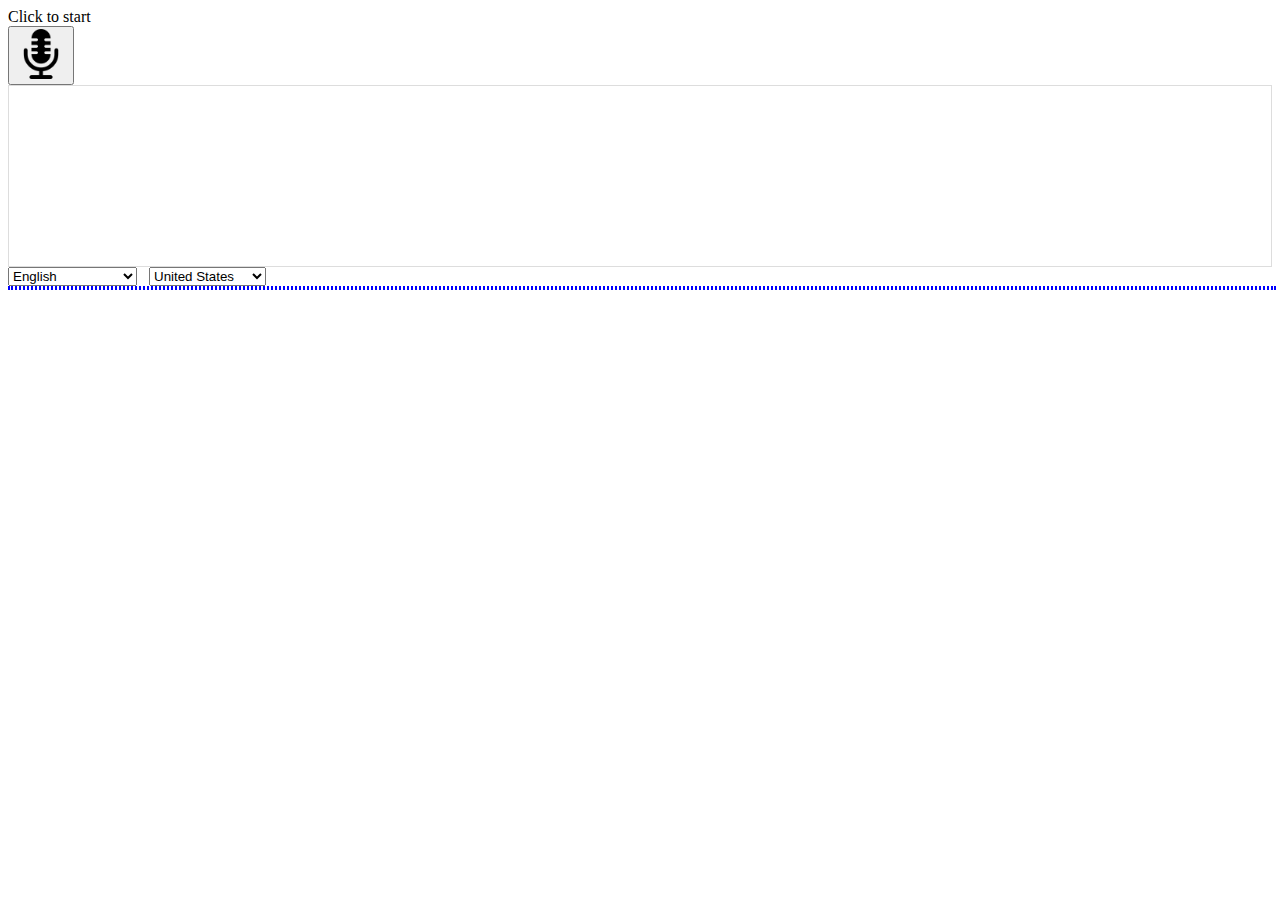
==== BU-Hacks-Project/website/index.html @ 6110b394 "first working semantria version" ====
<!DOCTYPE html>
<html lang="en">
  <head>
  	<link rel="stylesheet" href="css/style.css" type="text/css">
    <meta charset="utf-8">
    <meta content="initial-scale=1, minimum-scale=1, width=device-width" name="viewport">
    <title>MAKE BU Voice Recorder</title>
    <link href="//fonts.googleapis.com/css?family=Open+Sans:300,400,600,700&amp;subset=latin" rel=
    "stylesheet">
    <link rel="icon" type="img/png" href="img/phone.png">
  </head>
  <body>
    <div id="main">
      <div class="compact marquee">
        <div id="info">
          <p id="info_start">
            Click to start
          </p>
          <p id="info_speak_now" style="display:none">
            Recording...
          </p>
          <p id="info_no_speech" style="display:none">
            Error with chrome.
          </p>
          <p id="info_no_microphone" style="display:none">
            Error with chrome.
          </p>
          <p id="info_allow" style="display:none">
            Click allow above
          </p>
          <p id="info_denied" style="display:none">
            Permission denied...
          </p>
          <p id="info_blocked" style="display:none">
            Permission blocked by chrome settings.
          </p>
          <p id="info_upgrade" style="display:none">
            Try using google chrome.
          </p>
        </div>
        <div id="div_start">
          <button id="start_button" onclick="startButton(event)"><img alt="Start" id="start_img"
          src="img/phone.png"></button>
        </div>
        <!-- <div>
        	<ul>
        		<li>Sentiment Scores:</li>
        		<li>Sentiment Scores:</li>
        		<li>Sentiment Scores:</li>
        		<li>Sentiment Scores:</li>
        	</ul>
        </div> -->
        <div id="results">
          <span class="final" id="final_span"></span> <span class="interim" id=
          "interim_span"></span>
        </div>
        <div class="compact marquee" id="div_language">
          <select id="select_language" onchange="updateCountry()">
            </select>&nbsp;&nbsp; <select id="select_dialect"></select>
        </div>
        <div id="speech_rating">
        </div>	
      </div>
    </div>
    <script src="https://ajax.googleapis.com/ajax/libs/jquery/2.1.3/jquery.min.js"></script>
    <script type="text/javascript" src="SemantriaJavaScriptSDK.js"></script>
    <script src="main.js"></script> 
  </body>
</html>
---- BU-Hacks-Project/website/css/style.css ----
#results {
    font-size: 14px;
    font-weight: bold;
    border: 1px solid #ddd;
    padding: 15px;
    text-align: left;
    min-height: 150px;
}

#start_button img{
    height:50px;
    width:auto;
}

#speech_rating{
    overflow:scroll;
    max-height: 150px;
    width:100%;
    border: 2px blue dotted;
}
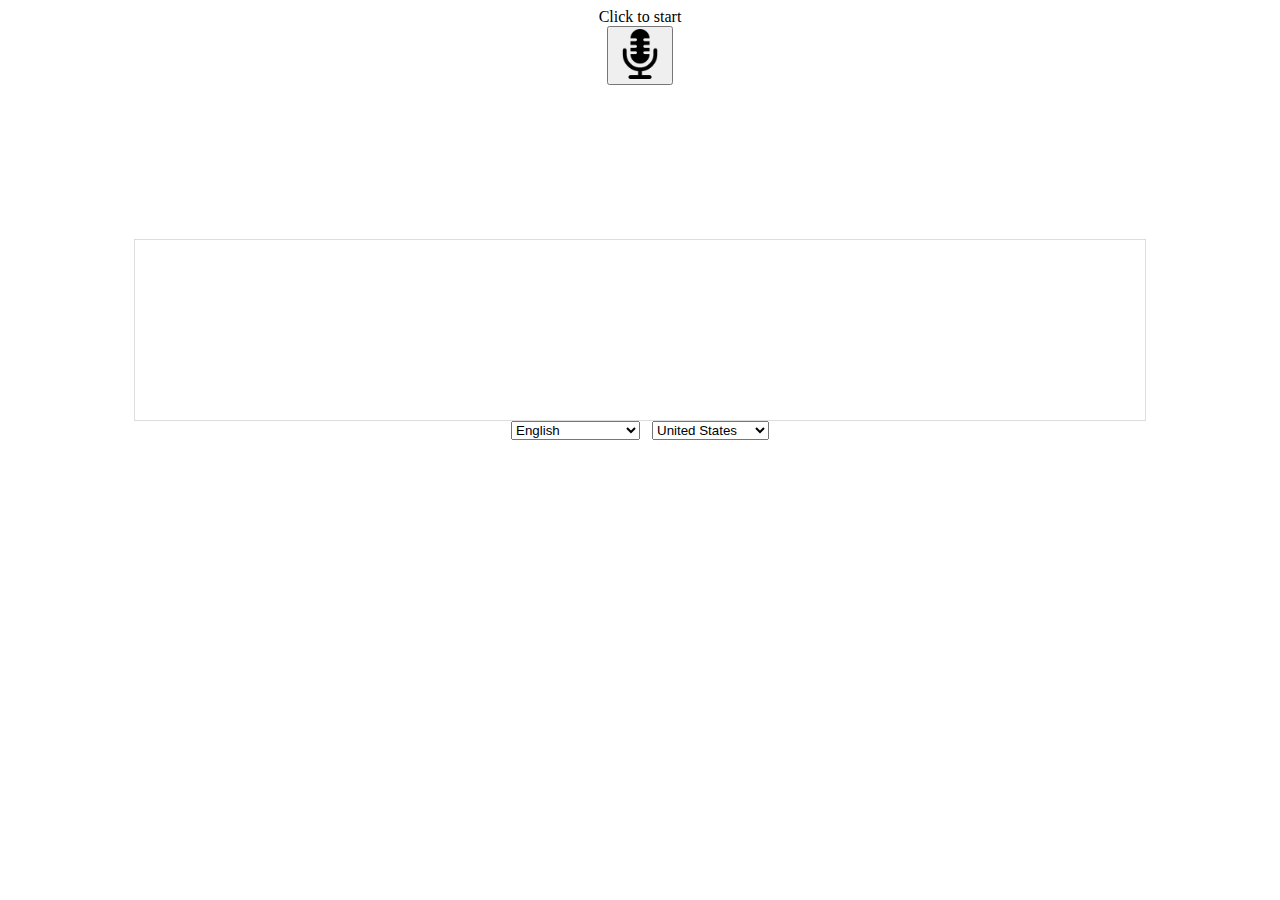
==== commit e162b0f5: "added video and subtitles scroll" ====
--- a/BU-Hacks-Project/website/index.html
+++ b/BU-Hacks-Project/website/index.html
@@ -50,20 +50,30 @@
         		<li>Sentiment Scores:</li>
         	</ul>
         </div> -->
+         <video autoplay></video>
+         
+         <script language='JavaScript'>
+        document.getElementById('capture').onclick = function() {
+         var video = document.querySelector('video');
+         var canvas = document.getElementById('canvas');
+         }
+         </script>
+         <script src="webcam.js"></script>
         <div id="results">
           <span class="final" id="final_span"></span> <span class="interim" id=
           "interim_span"></span>
         </div>
+
         <div class="compact marquee" id="div_language">
           <select id="select_language" onchange="updateCountry()">
             </select>&nbsp;&nbsp; <select id="select_dialect"></select>
         </div>
-        <div id="speech_rating">
-        </div>	
+        <div id="speech_rating"> </div>	
       </div>
     </div>
     <script src="https://ajax.googleapis.com/ajax/libs/jquery/2.1.3/jquery.min.js"></script>
     <script type="text/javascript" src="SemantriaJavaScriptSDK.js"></script>
+    <script type="text/javascript" src="semantria.js"></script>
     <script src="main.js"></script> 
   </body>
 </html>
--- a/BU-Hacks-Project/website/css/style.css
+++ b/BU-Hacks-Project/website/css/style.css
@@ -1,10 +1,37 @@
-#results {
-    font-size: 14px;
+#results, #subtitles {
     font-weight: bold;
     border: 1px solid #ddd;
     padding: 15px;
-    text-align: left;
     min-height: 150px;
+    font-size: 150px;
+    margin: 0 10%;
+    text-align:left; 
+    white-space: nowrap;
+    direction: rtl;
+    overflow-y:hidden;
+    overflow-x:scroll;
+}
+#main{
+    text-align: center;
+}
+
+.video{
+    position:absolute;
+    height:30%;
+    width:auto;
+    left:50%;
+    top:50%;
+    opacity:0.8;
+    -webkit-transform:  translate(-50%,-50%) ;
+    -moz-transform:     translate(-50%,-50%) ;
+    -ms-transform:      translate(-50%,-50%) ;
+    -o-transform:       translate(-50%,-50%) ;
+    transform:          translate(-50%,-50%) ;
+}
+
+#div_start{
+    margin: auto;
+    text-align: center;
 }
 
 #start_button img{
@@ -16,5 +43,4 @@
     overflow:scroll;
     max-height: 150px;
     width:100%;
-    border: 2px blue dotted;
 }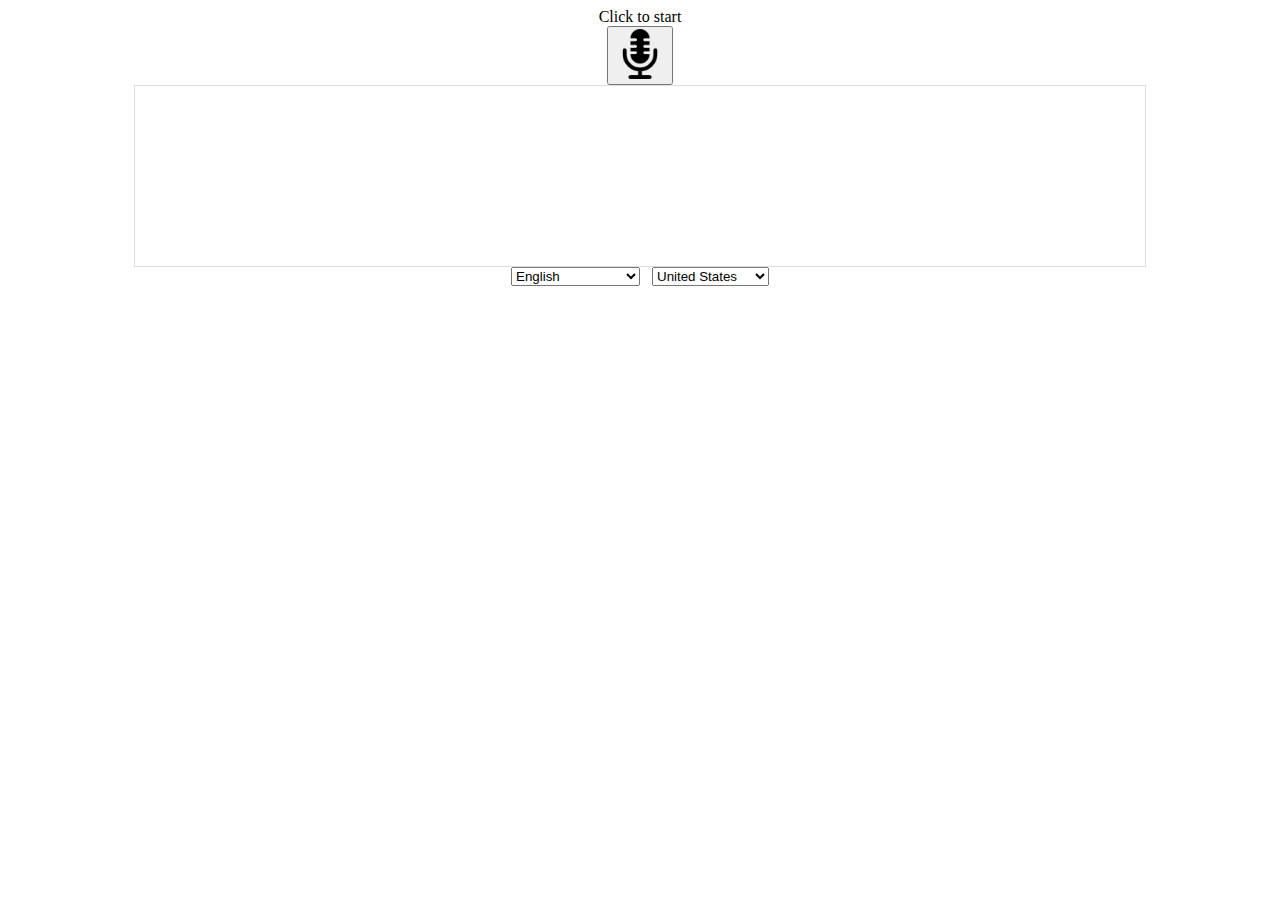
==== commit 740e5f04: "added like um but kind of sort of counters" ====
--- a/BU-Hacks-Project/website/index.html
+++ b/BU-Hacks-Project/website/index.html
@@ -42,14 +42,7 @@
           <button id="start_button" onclick="startButton(event)"><img alt="Start" id="start_img"
           src="img/phone.png"></button>
         </div>
-        <!-- <div>
-        	<ul>
-        		<li>Sentiment Scores:</li>
-        		<li>Sentiment Scores:</li>
-        		<li>Sentiment Scores:</li>
-        		<li>Sentiment Scores:</li>
-        	</ul>
-        </div> -->
+        <!-- 
          <video autoplay></video>
          
          <script language='JavaScript'>
@@ -59,6 +52,7 @@
          }
          </script>
          <script src="webcam.js"></script>
+         -->
         <div id="results">
           <span class="final" id="final_span"></span> <span class="interim" id=
           "interim_span"></span>
--- a/BU-Hacks-Project/website/css/style.css
+++ b/BU-Hacks-Project/website/css/style.css
@@ -3,7 +3,7 @@
     border: 1px solid #ddd;
     padding: 15px;
     min-height: 150px;
-    font-size: 150px;
+    font-size: 100px;
     margin: 0 10%;
     text-align:left; 
     white-space: nowrap;
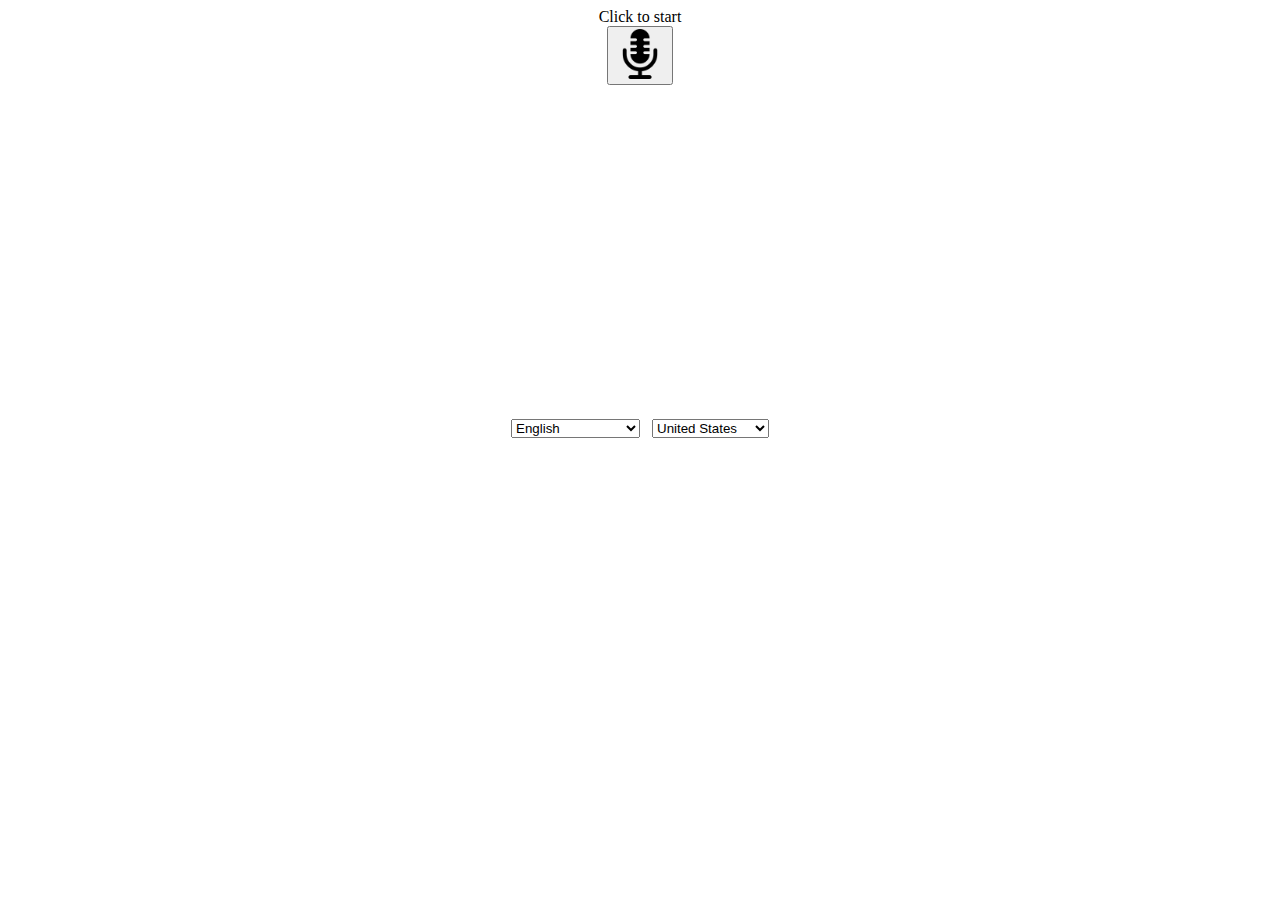
==== commit 1a8d30d6: "ewfwfeowfjofe" ====
--- a/BU-Hacks-Project/website/index.html
+++ b/BU-Hacks-Project/website/index.html
@@ -42,7 +42,7 @@
           <button id="start_button" onclick="startButton(event)"><img alt="Start" id="start_img"
           src="img/phone.png"></button>
         </div>
-        <!-- 
+        
          <video autoplay></video>
          
          <script language='JavaScript'>
@@ -52,8 +52,8 @@
          }
          </script>
          <script src="webcam.js"></script>
-         -->
-        <div id="results">
+         
+        <div id="results" style="overflow-x: hidden; border:none;">
           <span class="final" id="final_span"></span> <span class="interim" id=
           "interim_span"></span>
         </div>
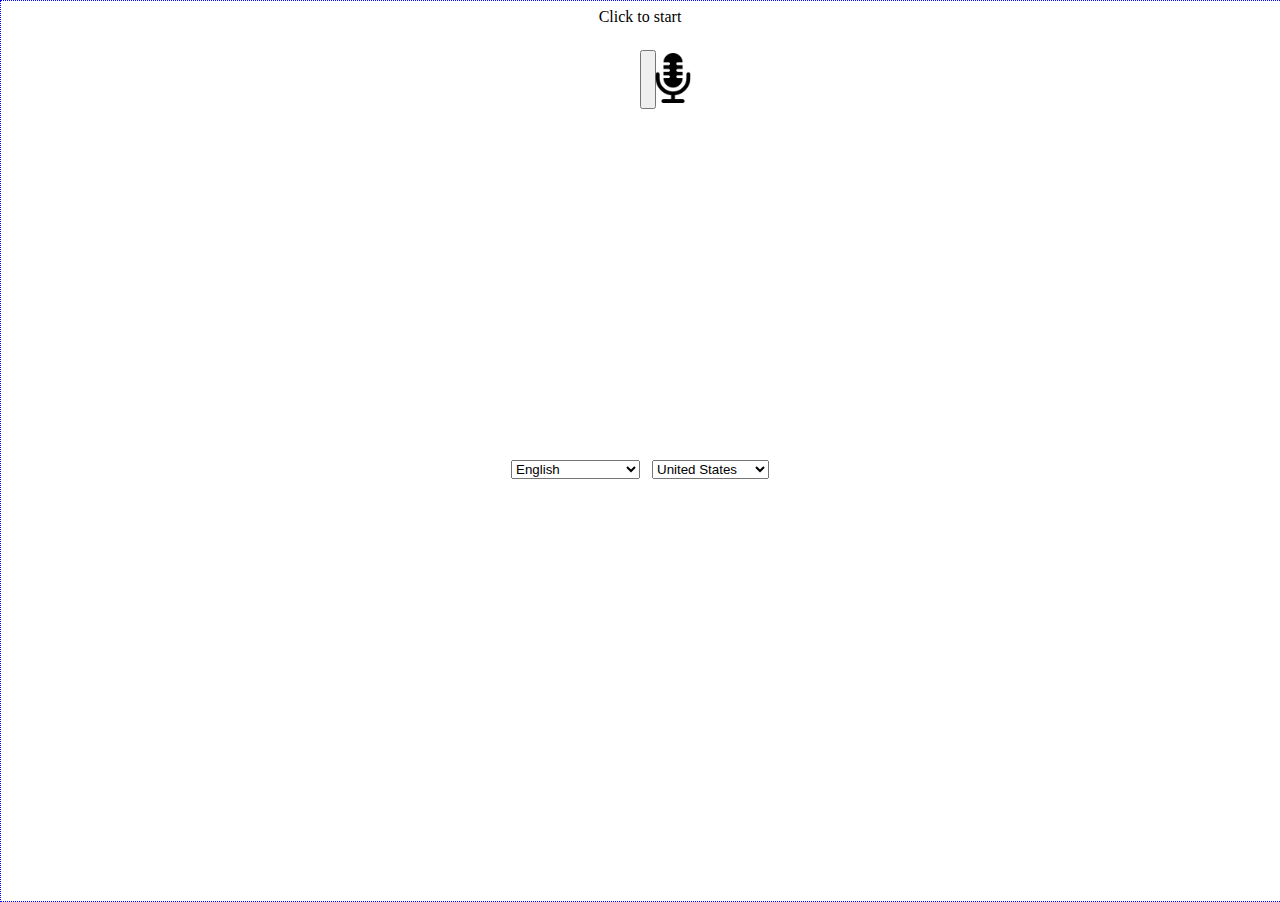
==== commit 835ed041: "teleprompter works" ====
--- a/BU-Hacks-Project/website/index.html
+++ b/BU-Hacks-Project/website/index.html
@@ -39,12 +39,10 @@
           </p>
         </div>
         <div id="div_start">
-          <button id="start_button" onclick="startButton(event)"><img alt="Start" id="start_img"
-          src="img/phone.png"></button>
+          <button id="start_button" onclick="startButton(event)"><img alt="Start" id="start_img" src="img/phone.png"></button>
         </div>
         
          <video autoplay></video>
-         
          <script language='JavaScript'>
         document.getElementById('capture').onclick = function() {
          var video = document.querySelector('video');
@@ -63,6 +61,12 @@
             </select>&nbsp;&nbsp; <select id="select_dialect"></select>
         </div>
         <div id="speech_rating"> </div>	
+        <div id="tele-background" class="transition"></div>
+        <div id="tele-wrapper">
+          <div id="teleprompter" class="transition">
+<!--             <p>Some people live for the fortune. Some people live just for the fame. Some people live for the power, yeah. Some people live just to play the game. Some people think that the physical things. Define what's within. And I've been there before. But that life's a bore. So full of the superficial</p> -->
+          </div>
+        </div>
       </div>
     </div>
     <script src="https://ajax.googleapis.com/ajax/libs/jquery/2.1.3/jquery.min.js"></script>
--- a/BU-Hacks-Project/website/css/style.css
+++ b/BU-Hacks-Project/website/css/style.css
@@ -1,3 +1,11 @@
+/*.transition{
+    -webkit-transition: all 1000s ease;
+    -moz-transition: all 1000s ease;
+    -ms-transition: all 1000s ease;
+    -o-transition: all 1000s ease;
+    transition: all 1000s ease;
+}*/
+
 #results, #subtitles {
     font-weight: bold;
     border: 1px solid #ddd;
@@ -11,29 +19,35 @@
     overflow-y:hidden;
     overflow-x:scroll;
 }
+
 #main{
     text-align: center;
 }
 
-.video{
-    position:absolute;
-    height:30%;
+video{
+    position:relative;
+    height:80%;
     width:auto;
-    left:50%;
-    top:50%;
-    opacity:0.8;
-    -webkit-transform:  translate(-50%,-50%) ;
+    margin-top:100px;
+/*    -webkit-transform:  translate(-50%,-50%) ;
     -moz-transform:     translate(-50%,-50%) ;
     -ms-transform:      translate(-50%,-50%) ;
     -o-transform:       translate(-50%,-50%) ;
-    transform:          translate(-50%,-50%) ;
+    transform:          translate(-50%,-50%) ;*/
 }
 
 #div_start{
     margin: auto;
     text-align: center;
 }
-
+#start_button{
+    text-align: center;
+    position:absolute;
+    left:50%;
+    right:50%;
+    top:50px;
+    z-index:10;
+}
 #start_button img{
     height:50px;
     width:auto;
@@ -43,4 +57,37 @@
     overflow:scroll;
     max-height: 150px;
     width:100%;
+    font-size:40px;
+    padding:10px;
+
+}
+
+#tele-wrapper, #tele-background{
+    position:absolute;
+    top: 0;
+    left: 0;
+    height:100%;
+    width:100%;
+    overflow:hidden;
+    border:1px blue dotted;
+    z-index: 5;
+}
+
+#tele-background{
+    background-color:blue;
+    opacity:0;
+}
+
+#teleprompter{
+    position:absolute;
+    width:100%;
+    top:0px;
+    font-size:200px;
+    overflow:none;
+    z-index: 5;
+}
+
+#teleprompter p{
+    color:#ffffff;
+    line-height:300px;
 }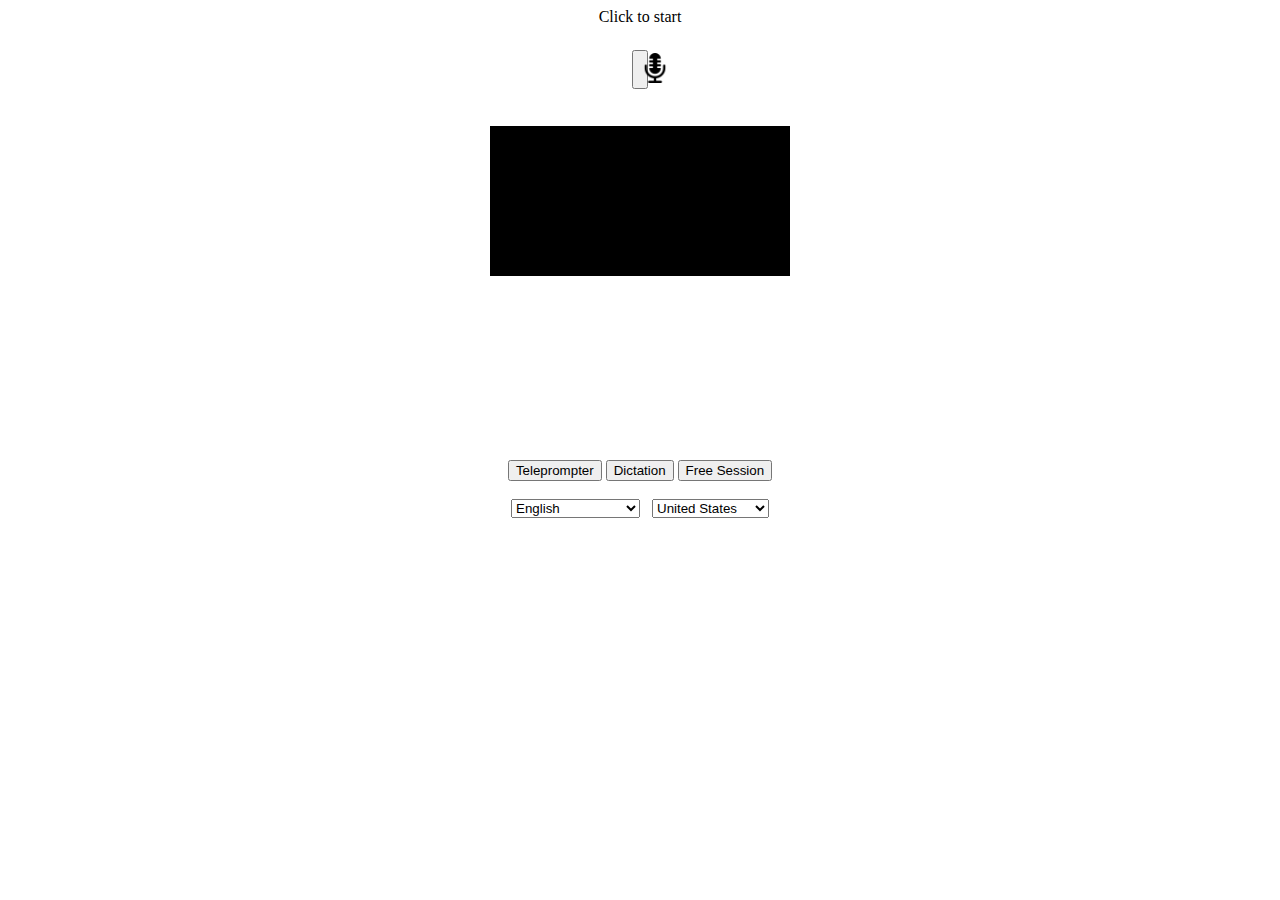
==== commit ebe1cad4: "better working teleprompter" ====
--- a/BU-Hacks-Project/website/index.html
+++ b/BU-Hacks-Project/website/index.html
@@ -39,31 +39,38 @@
           </p>
         </div>
         <div id="div_start">
+          <!-- <p>Orator</p> -->
           <button id="start_button" onclick="startButton(event)"><img alt="Start" id="start_img" src="img/phone.png"></button>
         </div>
-        
-         <video autoplay></video>
-         <script language='JavaScript'>
+        <div id="video-background"></div>
+        <video autoplay></video>
+        <script language='JavaScript'>
         document.getElementById('capture').onclick = function() {
          var video = document.querySelector('video');
          var canvas = document.getElementById('canvas');
          }
          </script>
          <script src="webcam.js"></script>
-         
+        
         <div id="results" style="overflow-x: hidden; border:none;">
           <span class="final" id="final_span"></span> <span class="interim" id=
           "interim_span"></span>
         </div>
-
+        <div id="mode">
+          <button value="Teleprompter" onclick="display_tele()">Teleprompter</button>
+          <button value="Dictation" onclick="display_subs()">Dictation</button>
+          <button value="Free Session" onclick="display_tele()">Free Session</button>
+        </div>
+        <br>
         <div class="compact marquee" id="div_language">
           <select id="select_language" onchange="updateCountry()">
             </select>&nbsp;&nbsp; <select id="select_dialect"></select>
         </div>
-        <div id="speech_rating"> </div>	
+        <div id="speech_rating"></div>	
+        <div id="score"></div>
         <div id="tele-background" class="transition"></div>
         <div id="tele-wrapper">
-          <div id="teleprompter" class="transition">
+          <div id="teleprompter" class="transition2">
 <!--             <p>Some people live for the fortune. Some people live just for the fame. Some people live for the power, yeah. Some people live just to play the game. Some people think that the physical things. Define what's within. And I've been there before. But that life's a bore. So full of the superficial</p> -->
           </div>
         </div>
--- a/BU-Hacks-Project/website/css/style.css
+++ b/BU-Hacks-Project/website/css/style.css
@@ -1,10 +1,19 @@
-/*.transition{
-    -webkit-transition: all 1000s ease;
-    -moz-transition: all 1000s ease;
-    -ms-transition: all 1000s ease;
-    -o-transition: all 1000s ease;
-    transition: all 1000s ease;
-}*/
+.transition{
+    -webkit-transition: all 5s linear;
+    -moz-transition: all 5s linear;
+    -ms-transition: all 5s linear;
+    -o-transition: all 5s linear;
+    transition: all 5s linear;
+}
+
+.transition2{
+    -webkit-transition: all 0.15s linear;
+    -moz-transition: all 0.15s linear;
+    -ms-transition: all 0.15s linear;
+    -o-transition: all 0.15s linear;
+    transition: all 0.15s linear;
+}
+
 
 #results, #subtitles {
     font-weight: bold;
@@ -29,6 +38,7 @@
     height:80%;
     width:auto;
     margin-top:100px;
+    background-color: #000000;
 /*    -webkit-transform:  translate(-50%,-50%) ;
     -moz-transform:     translate(-50%,-50%) ;
     -ms-transform:      translate(-50%,-50%) ;
@@ -37,19 +47,30 @@
 }
 
 #div_start{
-    margin: auto;
     text-align: center;
 }
+
+button{
+    z-index:10;
+}
+
 #start_button{
-    text-align: center;
+    /*text-align: center;*/
     position:absolute;
     left:50%;
     right:50%;
     top:50px;
-    z-index:10;
+    -webkit-transform:  translate(-50%,0) ;
+    -moz-transform:     translate(-50%,0) ;
+    -ms-transform:      translate(-50%,0) ;
+    -o-transform:       translate(-50%,0) ;
+    transform:          translate(-50%,0) ;
 }
 #start_button img{
-    height:50px;
+    padding:0;
+    margin:0;
+    
+    height:30px;
     width:auto;
 }
 
@@ -59,7 +80,6 @@
     width:100%;
     font-size:40px;
     padding:10px;
-
 }
 
 #tele-wrapper, #tele-background{
@@ -69,8 +89,8 @@
     height:100%;
     width:100%;
     overflow:hidden;
-    border:1px blue dotted;
     z-index: 5;
+    display:none;
 }
 
 #tele-background{
@@ -81,13 +101,16 @@
 #teleprompter{
     position:absolute;
     width:100%;
+    margin-top:100px;
     top:0px;
-    font-size:200px;
+    font-size:140px;
     overflow:none;
     z-index: 5;
+    opacity:0;
 }
 
 #teleprompter p{
     color:#ffffff;
-    line-height:300px;
+    line-height:200px;
+    font-family: "Open-Sans";
 }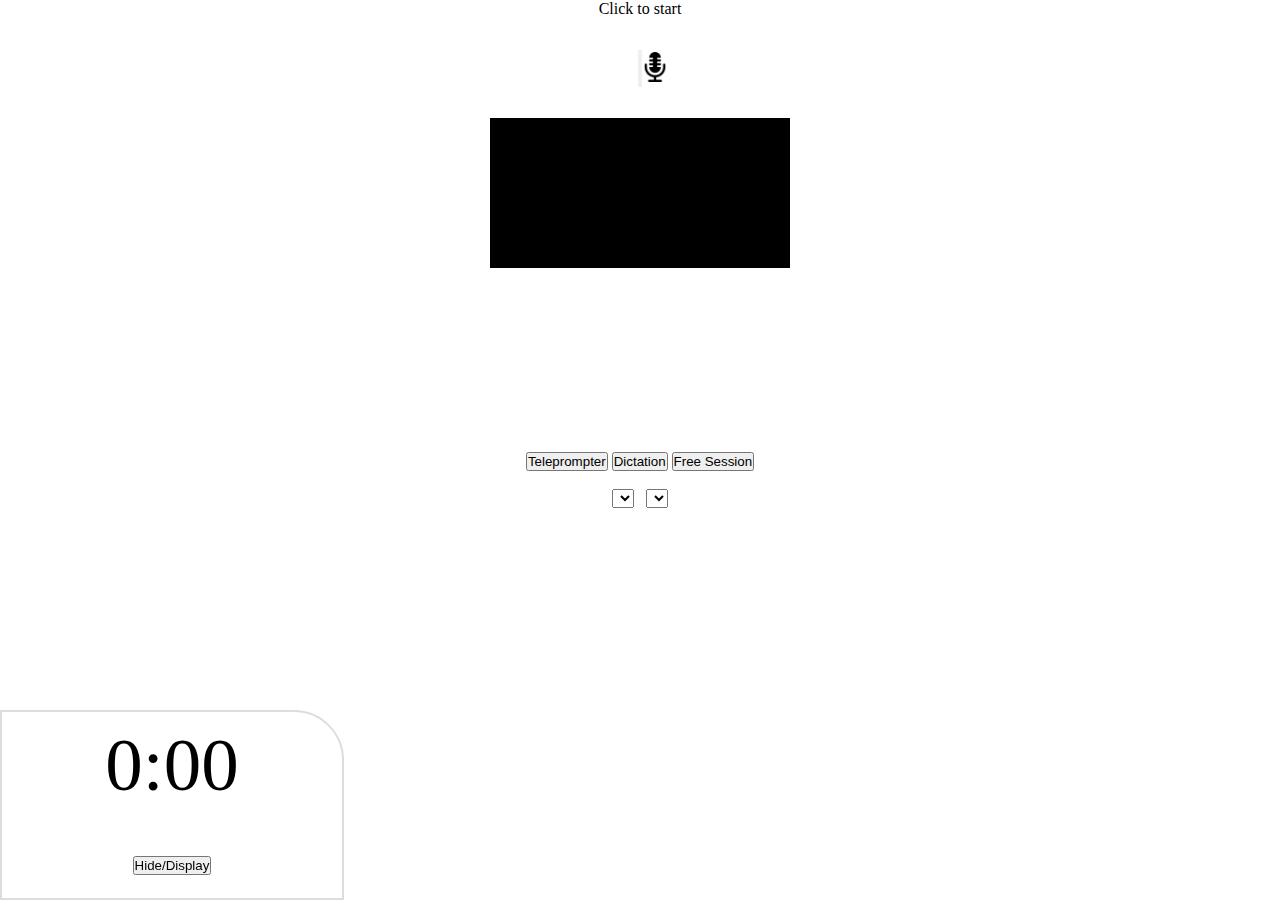
==== commit 7c1ec8fb: "added a few more buttons" ====
--- a/BU-Hacks-Project/website/index.html
+++ b/BU-Hacks-Project/website/index.html
@@ -66,6 +66,13 @@
           <select id="select_language" onchange="updateCountry()">
             </select>&nbsp;&nbsp; <select id="select_dialect"></select>
         </div>
+        <br>
+        <div id="timer-wrapper">
+          <div id="timer">
+            <p>0:00</p>
+            <button value="display_timer" onclick="display_timer()">Hide/Display</button>
+          </div>
+        </div>
         <div id="speech_rating"></div>	
         <div id="score"></div>
         <div id="tele-background" class="transition"></div>
--- a/BU-Hacks-Project/website/css/style.css
+++ b/BU-Hacks-Project/website/css/style.css
@@ -1,3 +1,8 @@
+*{
+    padding:0;
+    margin:0;
+}
+
 .transition{
     -webkit-transition: all 5s linear;
     -moz-transition: all 5s linear;
@@ -39,11 +44,6 @@
     width:auto;
     margin-top:100px;
     background-color: #000000;
-/*    -webkit-transform:  translate(-50%,-50%) ;
-    -moz-transform:     translate(-50%,-50%) ;
-    -ms-transform:      translate(-50%,-50%) ;
-    -o-transform:       translate(-50%,-50%) ;
-    transform:          translate(-50%,-50%) ;*/
 }
 
 #div_start{
@@ -113,4 +113,26 @@
     color:#ffffff;
     line-height:200px;
     font-family: "Open-Sans";
-}+}
+
+#timer{
+    width:25%;
+    border-top-right-radius: 50px;
+    position:fixed;
+    bottom:0;
+    left:0;
+    font-size:75px;
+    background-color:#ffffff;
+    border: 2px solid #ddd;
+    padding:10px;
+    text-align:center;
+}
+#timer p{
+    height:80px;
+    padding:0;
+    margin:0;
+    -webkit-margin-before: 0em;
+    -webkit-margin-after: 0em;
+    -webkit-margin-start: 0px;
+    -webkit-margin-end: 0px;
+}
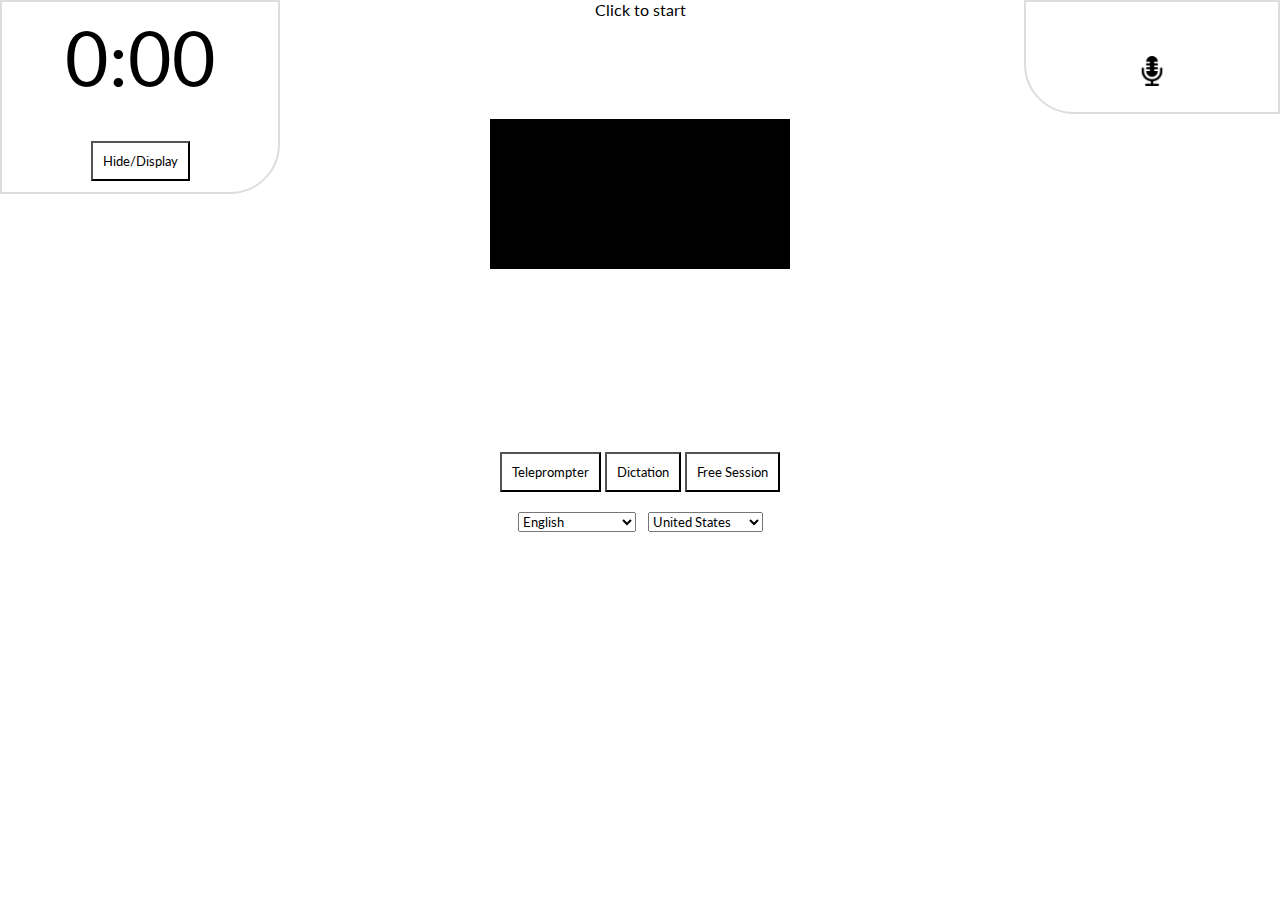
==== commit 3e183da1: "commit before combing with ANGULAR" ====
--- a/BU-Hacks-Project/website/index.html
+++ b/BU-Hacks-Project/website/index.html
@@ -5,41 +5,41 @@
     <meta charset="utf-8">
     <meta content="initial-scale=1, minimum-scale=1, width=device-width" name="viewport">
     <title>MAKE BU Voice Recorder</title>
-    <link href="//fonts.googleapis.com/css?family=Open+Sans:300,400,600,700&amp;subset=latin" rel=
-    "stylesheet">
+    <link href='http://fonts.googleapis.com/css?family=Lato:400,700,900,400italic' rel='stylesheet' type='text/css'>
     <link rel="icon" type="img/png" href="img/phone.png">
   </head>
   <body>
     <div id="main">
       <div class="compact marquee">
-        <div id="info">
-          <p id="info_start">
-            Click to start
-          </p>
-          <p id="info_speak_now" style="display:none">
-            Recording...
-          </p>
-          <p id="info_no_speech" style="display:none">
-            Error with chrome.
-          </p>
-          <p id="info_no_microphone" style="display:none">
-            Error with chrome.
-          </p>
-          <p id="info_allow" style="display:none">
-            Click allow above
-          </p>
-          <p id="info_denied" style="display:none">
-            Permission denied...
-          </p>
-          <p id="info_blocked" style="display:none">
-            Permission blocked by chrome settings.
-          </p>
-          <p id="info_upgrade" style="display:none">
-            Try using google chrome.
-          </p>
-        </div>
+       
         <div id="div_start">
           <!-- <p>Orator</p> -->
+          <div id="info">
+            <p id="info_start">
+              Click to start
+            </p>
+            <p id="info_speak_now" style="display:none">
+              Recording...
+            </p>
+            <p id="info_no_speech" style="display:none">
+              Error with chrome.
+            </p>
+            <p id="info_no_microphone" style="display:none">
+              Error with chrome.
+            </p>
+            <p id="info_allow" style="display:none">
+              Click allow above
+            </p>
+            <p id="info_denied" style="display:none">
+              Permission denied...
+            </p>
+            <p id="info_blocked" style="display:none">
+              Permission blocked by chrome settings.
+            </p>
+            <p id="info_upgrade" style="display:none">
+              Try using google chrome.
+            </p>
+          </div>
           <button id="start_button" onclick="startButton(event)"><img alt="Start" id="start_img" src="img/phone.png"></button>
         </div>
         <div id="video-background"></div>
--- a/BU-Hacks-Project/website/css/style.css
+++ b/BU-Hacks-Project/website/css/style.css
@@ -1,6 +1,7 @@
 *{
     padding:0;
     margin:0;
+    font-family: 'Lato', sans-serif;
 }
 
 .transition{
@@ -52,26 +53,62 @@
 
 button{
     z-index:10;
+    padding:10px;
+    border-radius:10;
+    background-color:white;
 }
 
 #start_button{
     /*text-align: center;*/
     position:absolute;
-    left:50%;
+    /*left:50%;
     right:50%;
     top:50px;
     -webkit-transform:  translate(-50%,0) ;
     -moz-transform:     translate(-50%,0) ;
     -ms-transform:      translate(-50%,0) ;
     -o-transform:       translate(-50%,0) ;
-    transform:          translate(-50%,0) ;
+    transform:          translate(-50%,0) ;*/
+    width:20%;
+    border-bottom-left-radius: 50px;
+    position:fixed;
+    top:0;
+    right:0;
+    font-size:75px;
+    background-color:#ffffff;
+    border: 2px solid #ddd;
+    padding:10px;
+    text-align:center;
 }
+
 #start_button img{
     padding:0;
     margin:0;
-    
     height:30px;
     width:auto;
+}
+
+#timer{
+    width:20%;
+    border-bottom-right-radius: 50px;
+    position:fixed;
+    top:0;
+    left:0;
+    font-size:75px;
+    background-color:#ffffff;
+    border: 2px solid #ddd;
+    padding:10px;
+    text-align:center;
+}
+
+#timer p{
+    height:80px;
+    padding:0;
+    margin:0;
+    -webkit-margin-before: 0em;
+    -webkit-margin-after: 0em;
+    -webkit-margin-start: 0px;
+    -webkit-margin-end: 0px;
 }
 
 #speech_rating{
@@ -112,27 +149,6 @@
 #teleprompter p{
     color:#ffffff;
     line-height:200px;
-    font-family: "Open-Sans";
 }
 
-#timer{
-    width:25%;
-    border-top-right-radius: 50px;
-    position:fixed;
-    bottom:0;
-    left:0;
-    font-size:75px;
-    background-color:#ffffff;
-    border: 2px solid #ddd;
-    padding:10px;
-    text-align:center;
-}
-#timer p{
-    height:80px;
-    padding:0;
-    margin:0;
-    -webkit-margin-before: 0em;
-    -webkit-margin-after: 0em;
-    -webkit-margin-start: 0px;
-    -webkit-margin-end: 0px;
-}
+
